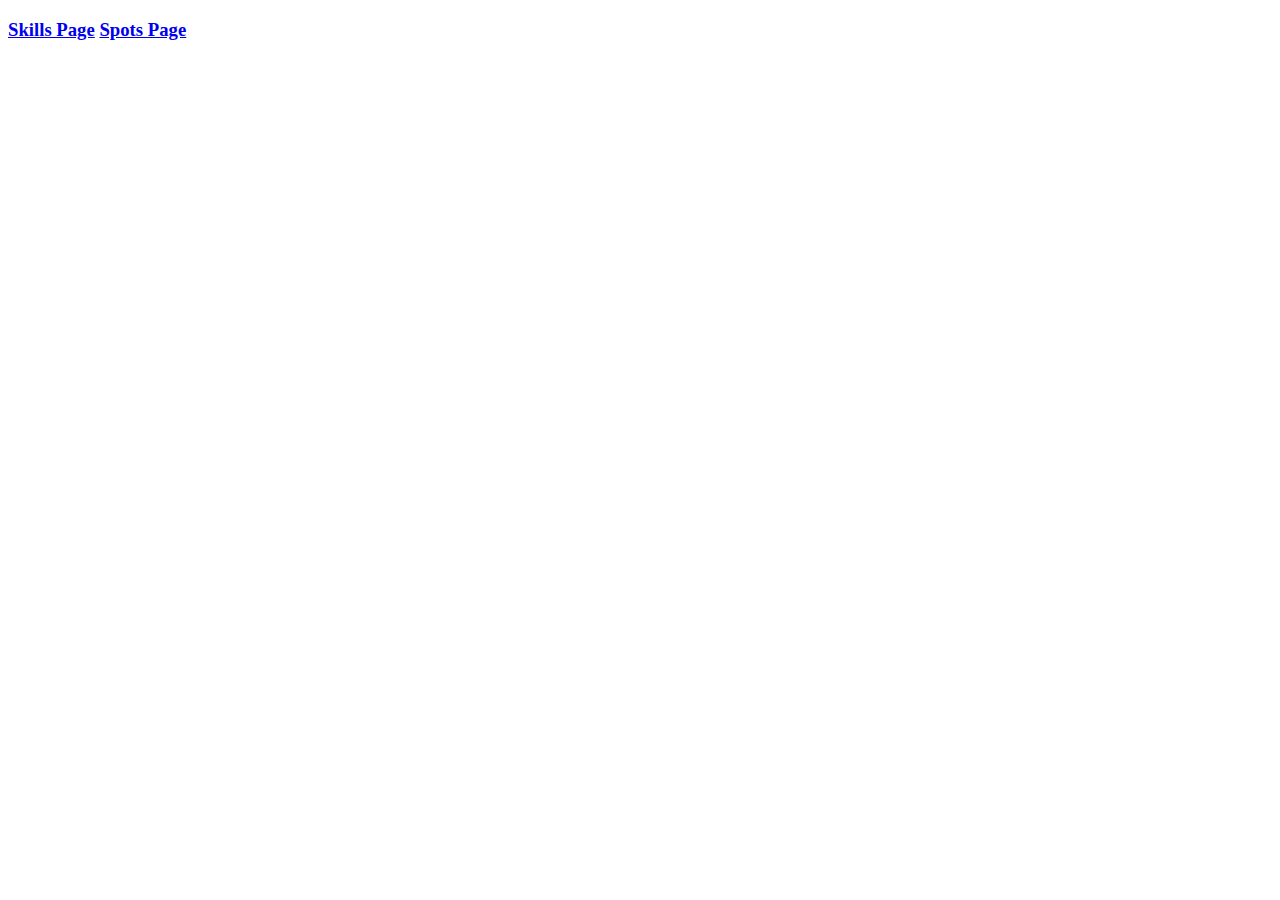
==== favorites.html @ d56dbe8d "added linked pages" ====
<!DOCTYPE html>
<html lang="en">
<head>
    <meta charset="UTF-8">
    <meta http-equiv="X-UA-Compatible" content="IE=edge">
    <meta name="viewport" content="width=device-width, initial-scale=1.0">
    <title>Favorites</title>
</head>
<body>
    <h3> <a href="skills.html">Skills Page</a> <a href="spots.html">Spots Page</a></h3> 

    
</body>
</html>
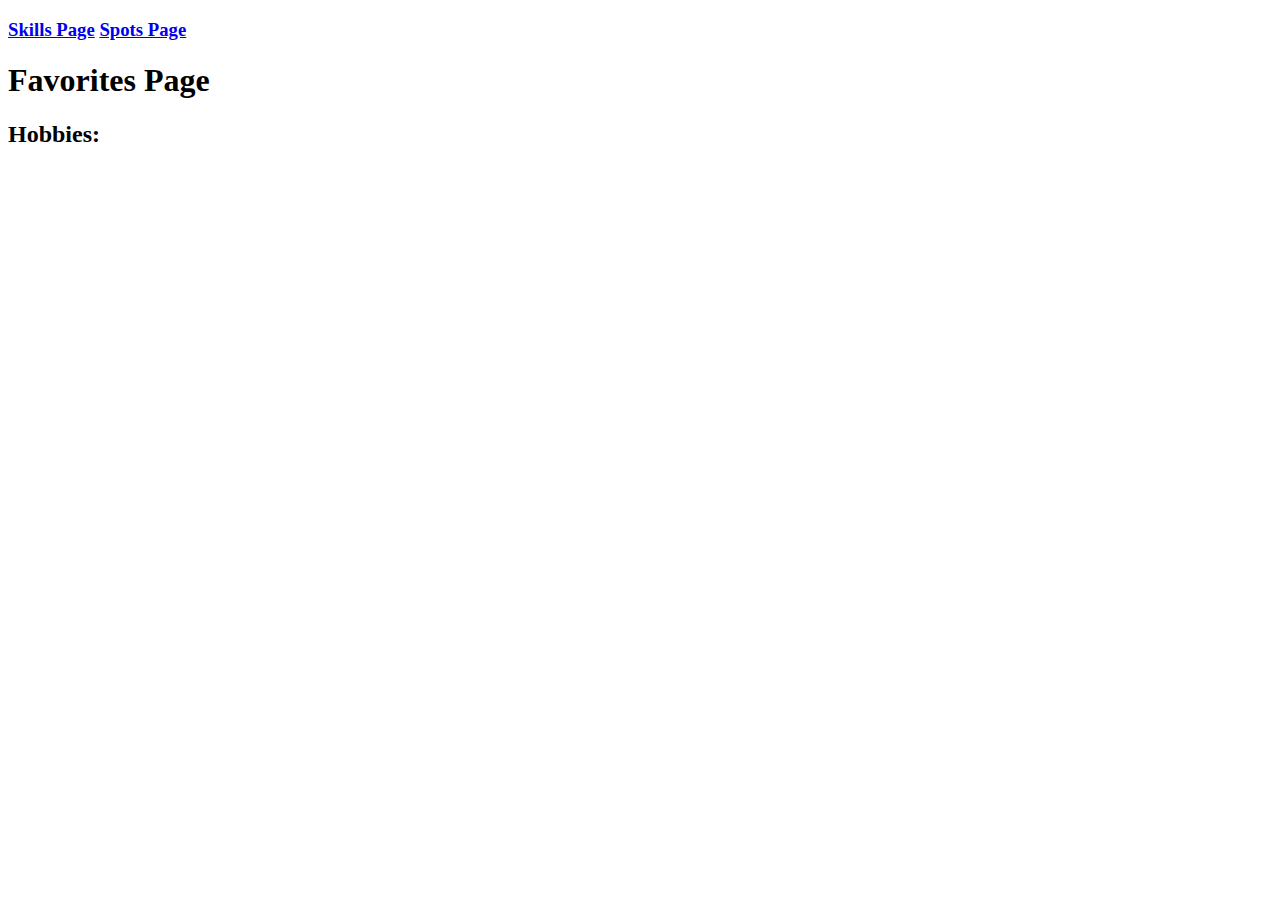
==== commit d3b6d495: "added stuff" ====
--- a/favorites.html
+++ b/favorites.html
@@ -7,8 +7,13 @@
     <title>Favorites</title>
 </head>
 <body>
+
+<!--links header-->
     <h3> <a href="skills.html">Skills Page</a> <a href="spots.html">Spots Page</a></h3> 
 
+    <h1>Favorites Page</h1>
+    
+    <h2>Hobbies:</h2>
     
 </body>
 </html>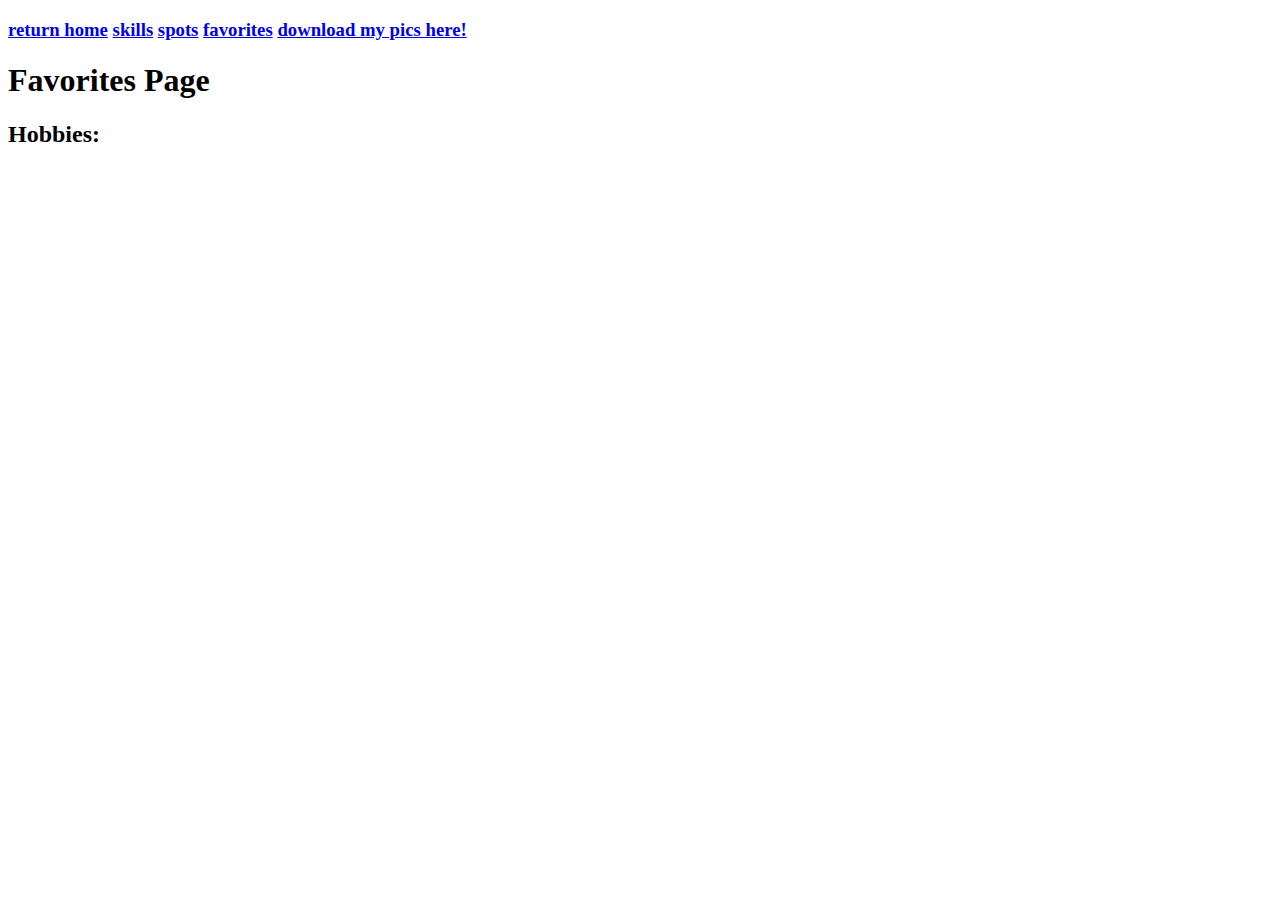
==== commit 45e972e2: "plzz work" ====
--- a/favorites.html
+++ b/favorites.html
@@ -4,16 +4,19 @@
     <meta charset="UTF-8">
     <meta http-equiv="X-UA-Compatible" content="IE=edge">
     <meta name="viewport" content="width=device-width, initial-scale=1.0">
-    <title>Favorites</title>
+    <link rel="stylesheet" href="/style.css" />
+    <title>my favorites!</title>
+
 </head>
 <body>
 
 <!--links header-->
-    <h3> <a href="skills.html">Skills Page</a> <a href="spots.html">Spots Page</a></h3> 
+<h3> <a href="index.html">return home</a> <a href="skills.html">skills</a> <a href="spots.html">spots</a> 
+    <a href="favorites.html">favorites</a> <a href="picdownload.html">download my pics here!</a></h3> 
 
     <h1>Favorites Page</h1>
     
     <h2>Hobbies:</h2>
     
 </body>
-</html>+</html>
